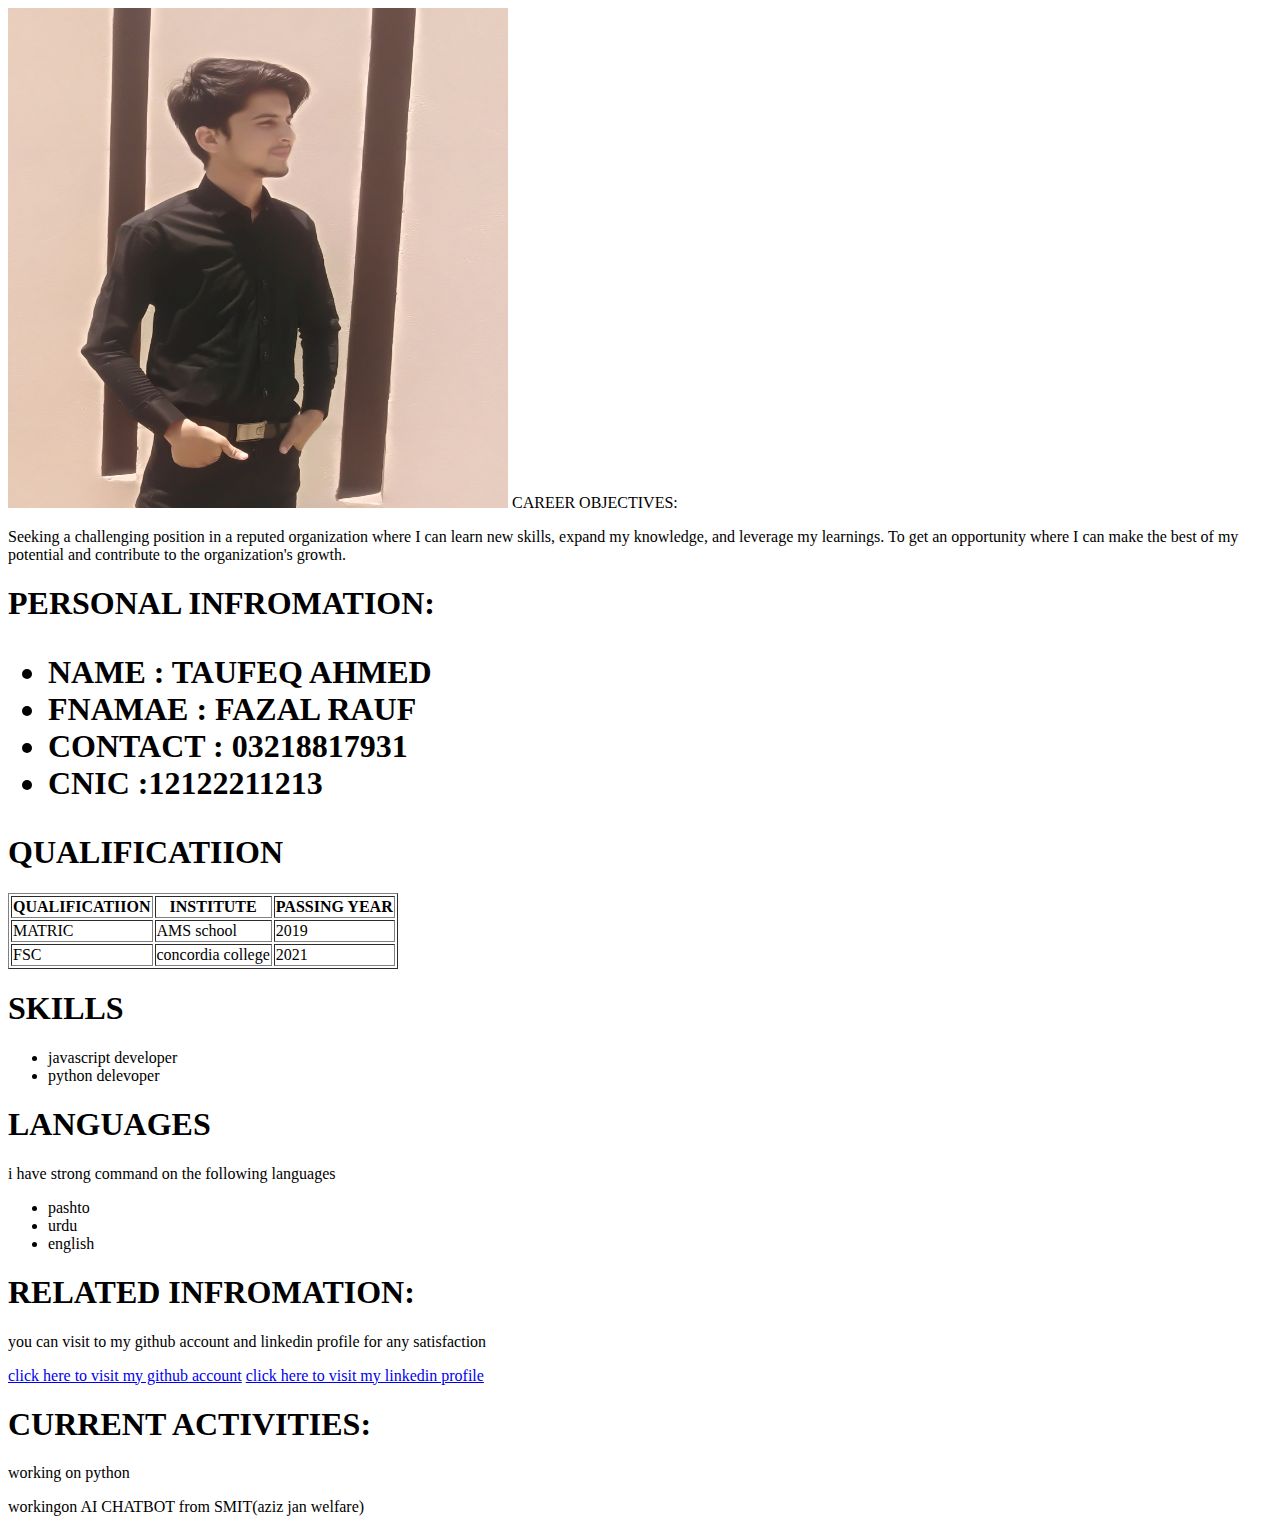
==== index.html @ c2f3bf83 "this is my first website" ====
<!DOCTYPE html>
<html lang="en">
<head>
    <meta charset="UTF-8">
    <meta name="viewport" content="width=device-width, initial-scale=1.0">
    <title>Document</title>
</head>
<body>
    <img src="IMG_20201118_234706.jpg" alt="PICTURE"height="500" width="500"
    <h1>
        CAREER OBJECTIVES:
    <p>
        Seeking a challenging position in a reputed organization where I can learn new skills, expand my knowledge, and leverage my learnings. To get an opportunity where I can make the best of my potential and contribute to the organization's growth.
    </p>
    </h1>
    <h1>
        PERSONAL INFROMATION:
    <ul>
       <li> NAME    : TAUFEQ AHMED </li>
        <li> FNAMAE  : FAZAL RAUF   </li>
        <li>CONTACT : 03218817931   </li>
       <li> CNIC     :12122211213    </li>
        </ul>
    </h1>
    <h1>QUALIFICATIION</h1>
    <table border="1px">
        <thead>
            <tr>
                <th>
                    QUALIFICATIION
                </th>
                <th>
                    INSTITUTE
                </th>
                <th>
                    PASSING YEAR
                </th>
            </tr>
        </thead>
        <tbody>
                <tr>
                    <td>
                        MATRIC 
                    </td>
                    <td>
                        AMS school
                    </td>
                    <td>
                        2019
                    </td>
                </tr>
                <tr>
                    <td>
                        FSC 
                    </td>
                    <td>
                        concordia college
                    </td>
                    <td>
                        2021
                    </td>
                </tr>
        </tbody>
    </table>
    <h1>
        SKILLS
    </h1>
    <ul>
        <li>
            javascript developer
        </li>
        <li>
            python delevoper
        </li>
    </ul>
    <h1>
        LANGUAGES
    </h1>
    <p>
        i have strong command on the following languages
    </p>
    <ul>
         <li>
            pashto
         </li>
         <li>
            urdu
         </li>
         <li>
            english
         </li>
    </ul>
    <h1>
        RELATED INFROMATION:

    </h1>
    <p>
        you can visit to my github account and linkedin profile for any satisfaction
    </p>
    <a href="https://github.com/settings/profile">click here to visit my github account</a>
    <a href="https://www.linkedin.com/in/taufeeq-ahmed-4403a8278/">click here to visit my linkedin profile</a>
    <h1>
        CURRENT ACTIVITIES:
    </h1>
    <p>
        working on python
    </p>
    <p>
        workingon AI CHATBOT from SMIT(aziz jan welfare)
    </p>
</body>
</html>
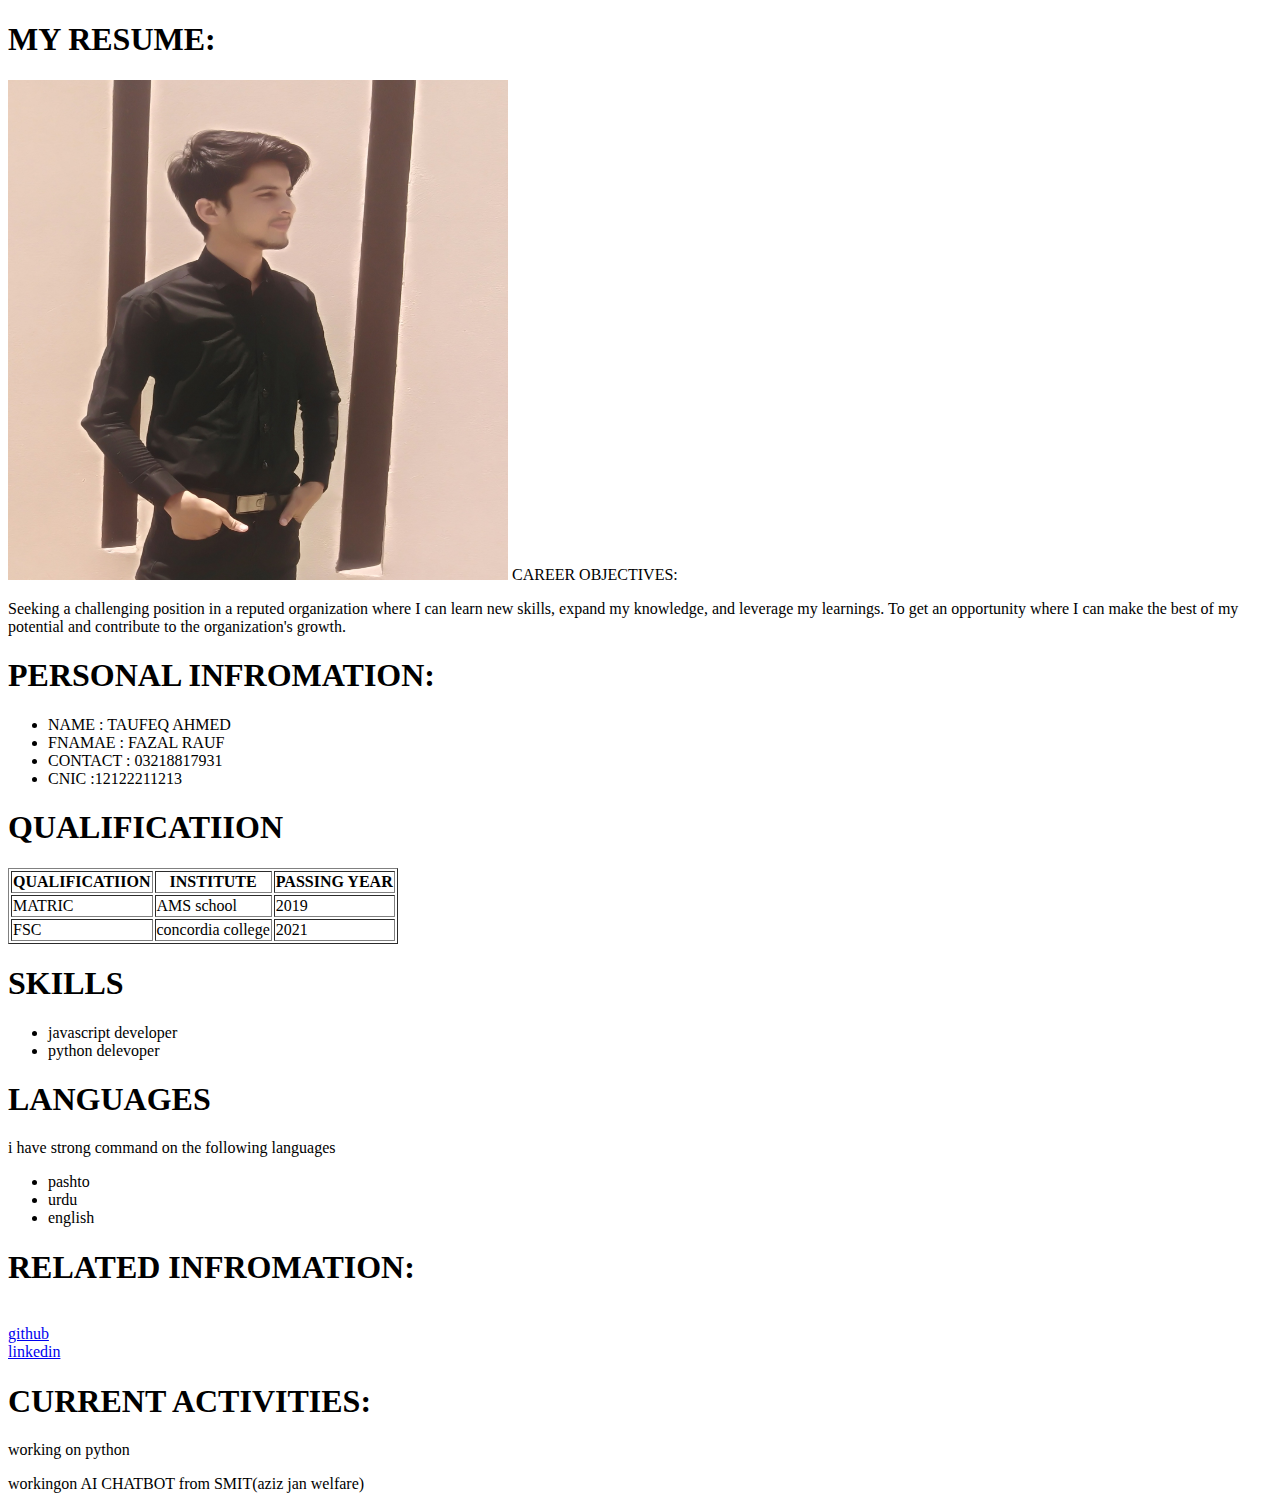
==== commit 0cf1f121: "registration form" ====
--- a/index.html
+++ b/index.html
@@ -6,6 +6,9 @@
     <title>Document</title>
 </head>
 <body>
+    <h1>
+        MY RESUME:
+    </h1>
     <img src="IMG_20201118_234706.jpg" alt="PICTURE"height="500" width="500"
     <h1>
         CAREER OBJECTIVES:
@@ -15,6 +18,7 @@
     </h1>
     <h1>
         PERSONAL INFROMATION:
+    </h1>
     <ul>
        <li> NAME    : TAUFEQ AHMED </li>
         <li> FNAMAE  : FAZAL RAUF   </li>
@@ -94,11 +98,10 @@
         RELATED INFROMATION:
 
     </h1>
-    <p>
-        you can visit to my github account and linkedin profile for any satisfaction
-    </p>
-    <a href="https://github.com/settings/profile">click here to visit my github account</a>
-    <a href="https://www.linkedin.com/in/taufeeq-ahmed-4403a8278/">click here to visit my linkedin profile</a>
+   <br>
+    <a href="https://github.com/TaufeeqAhmed123"> github</a>
+</br>
+    <a href="https://www.linkedin.com/in/taufeeq-ahmed-4403a8278/">linkedin</a>
     <h1>
         CURRENT ACTIVITIES:
     </h1>
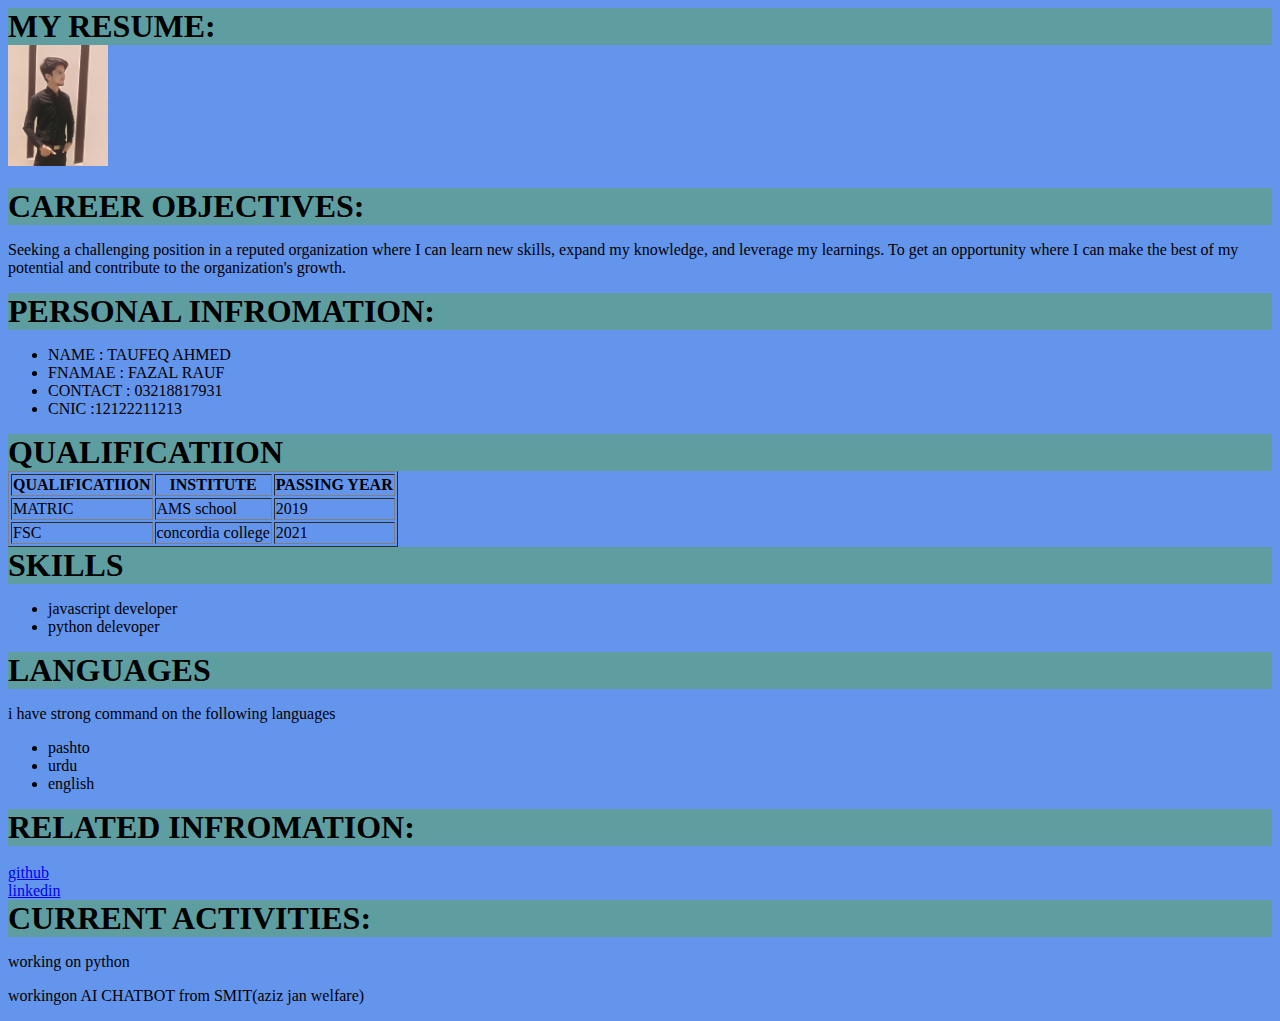
==== commit 47fdd548: "my cv" ====
--- a/index.html
+++ b/index.html
@@ -4,112 +4,116 @@
     <meta charset="UTF-8">
     <meta name="viewport" content="width=device-width, initial-scale=1.0">
     <title>Document</title>
+    <link rel="stylesheet" href="./abc.css" type="text/css">
 </head>
 <body>
-    <h1>
-        MY RESUME:
-    </h1>
-    <img src="IMG_20201118_234706.jpg" alt="PICTURE"height="500" width="500"
-    <h1>
-        CAREER OBJECTIVES:
-    <p>
-        Seeking a challenging position in a reputed organization where I can learn new skills, expand my knowledge, and leverage my learnings. To get an opportunity where I can make the best of my potential and contribute to the organization's growth.
-    </p>
-    </h1>
-    <h1>
-        PERSONAL INFROMATION:
-    </h1>
-    <ul>
-       <li> NAME    : TAUFEQ AHMED </li>
-        <li> FNAMAE  : FAZAL RAUF   </li>
-        <li>CONTACT : 03218817931   </li>
-       <li> CNIC     :12122211213    </li>
+        <h1>
+            MY RESUME:
+        </h1>
+    <div>
+        <img src="IMG_20201118_234706.jpg" alt="100px" width="100px" >
+    </div>
+        <br>
+        <h1>
+            CAREER OBJECTIVES:
+            </h1>
+        <p>
+            Seeking a challenging position in a reputed organization where I can learn new skills, expand my knowledge, and leverage my learnings. To get an opportunity where I can make the best of my potential and contribute to the organization's growth.
+        </p>
+        <h1>
+            PERSONAL INFROMATION:
+        </h1>
+        <ul>
+           <li> NAME    : TAUFEQ AHMED </li>
+            <li> FNAMAE  : FAZAL RAUF   </li>
+            <li>CONTACT : 03218817931   </li>
+           <li> CNIC     :12122211213    </li>
+            </ul>
+        </h1>
+        <h1>QUALIFICATIION</h1>
+        <table border="1px">
+            <thead>
+                <tr>
+                    <th>
+                        QUALIFICATIION
+                    </th>
+                    <th>
+                        INSTITUTE
+                    </th>
+                    <th>
+                        PASSING YEAR
+                    </th>
+                </tr>
+            </thead>
+            <tbody>
+                    <tr>
+                        <td>
+                            MATRIC 
+                        </td>
+                        <td>
+                            AMS school
+                        </td>
+                        <td>
+                            2019
+                        </td>
+                    </tr>
+                    <tr>
+                        <td>
+                            FSC 
+                        </td>
+                        <td>
+                            concordia college
+                        </td>
+                        <td>
+                            2021
+                        </td>
+                    </tr>
+            </tbody>
+        </table>
+        <h1>
+            SKILLS
+        </h1>
+        <ul>
+            <li>
+                javascript developer
+            </li>
+            <li>
+                python delevoper
+            </li>
         </ul>
-    </h1>
-    <h1>QUALIFICATIION</h1>
-    <table border="1px">
-        <thead>
-            <tr>
-                <th>
-                    QUALIFICATIION
-                </th>
-                <th>
-                    INSTITUTE
-                </th>
-                <th>
-                    PASSING YEAR
-                </th>
-            </tr>
-        </thead>
-        <tbody>
-                <tr>
-                    <td>
-                        MATRIC 
-                    </td>
-                    <td>
-                        AMS school
-                    </td>
-                    <td>
-                        2019
-                    </td>
-                </tr>
-                <tr>
-                    <td>
-                        FSC 
-                    </td>
-                    <td>
-                        concordia college
-                    </td>
-                    <td>
-                        2021
-                    </td>
-                </tr>
-        </tbody>
-    </table>
-    <h1>
-        SKILLS
-    </h1>
-    <ul>
-        <li>
-            javascript developer
-        </li>
-        <li>
-            python delevoper
-        </li>
-    </ul>
-    <h1>
-        LANGUAGES
-    </h1>
-    <p>
-        i have strong command on the following languages
-    </p>
-    <ul>
-         <li>
-            pashto
-         </li>
-         <li>
-            urdu
-         </li>
-         <li>
-            english
-         </li>
-    </ul>
-    <h1>
-        RELATED INFROMATION:
-
-    </h1>
-   <br>
-    <a href="https://github.com/TaufeeqAhmed123"> github</a>
-</br>
-    <a href="https://www.linkedin.com/in/taufeeq-ahmed-4403a8278/">linkedin</a>
-    <h1>
-        CURRENT ACTIVITIES:
-    </h1>
-    <p>
-        working on python
-    </p>
-    <p>
-        workingon AI CHATBOT from SMIT(aziz jan welfare)
-    </p>
+        <h1>
+            LANGUAGES
+        </h1>
+        <p>
+            i have strong command on the following languages
+        </p>
+        <ul>
+             <li>
+                pashto
+             </li>
+             <li>
+                urdu
+             </li>
+             <li>
+                english
+             </li>
+        </ul>
+        <h1>
+            RELATED INFROMATION:
+    
+        </h1>
+       <br>
+        <a href="https://github.com/TaufeeqAhmed123"> github</a>
+    </br>
+        <a href="https://www.linkedin.com/in/taufeeq-ahmed-4403a8278/">linkedin</a>
+        <h1>
+            CURRENT ACTIVITIES:
+        </h1>
+        <p>
+            working on python
+        </p>
+        <p>
+            workingon AI CHATBOT from SMIT(aziz jan welfare)
+        </p>
 </body>
 </html>
--- a/abc.css
+++ b/abc.css
@@ -0,0 +1,8 @@
+h1{
+    background-color: cadetblue;
+    margin: auto;
+    padding: auto;
+}
+body{
+    background-color:cornflowerblue;
+}